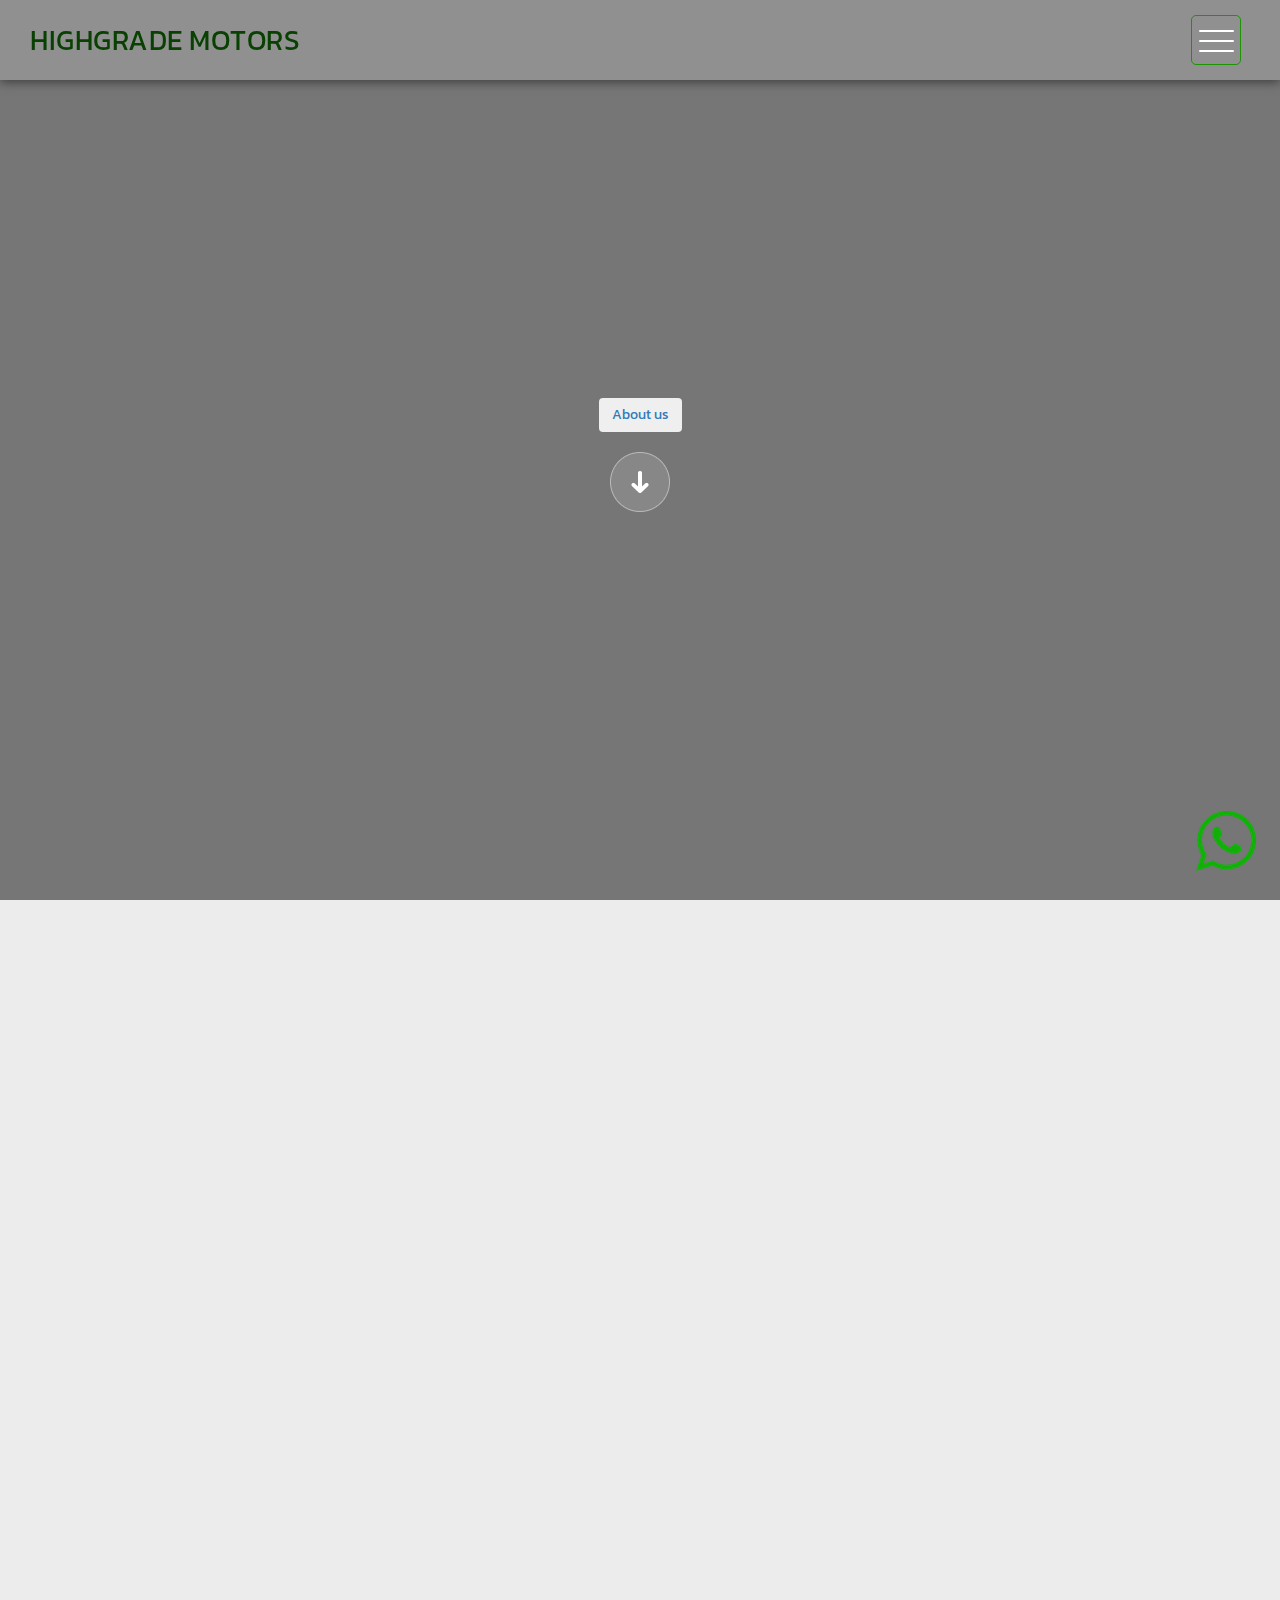
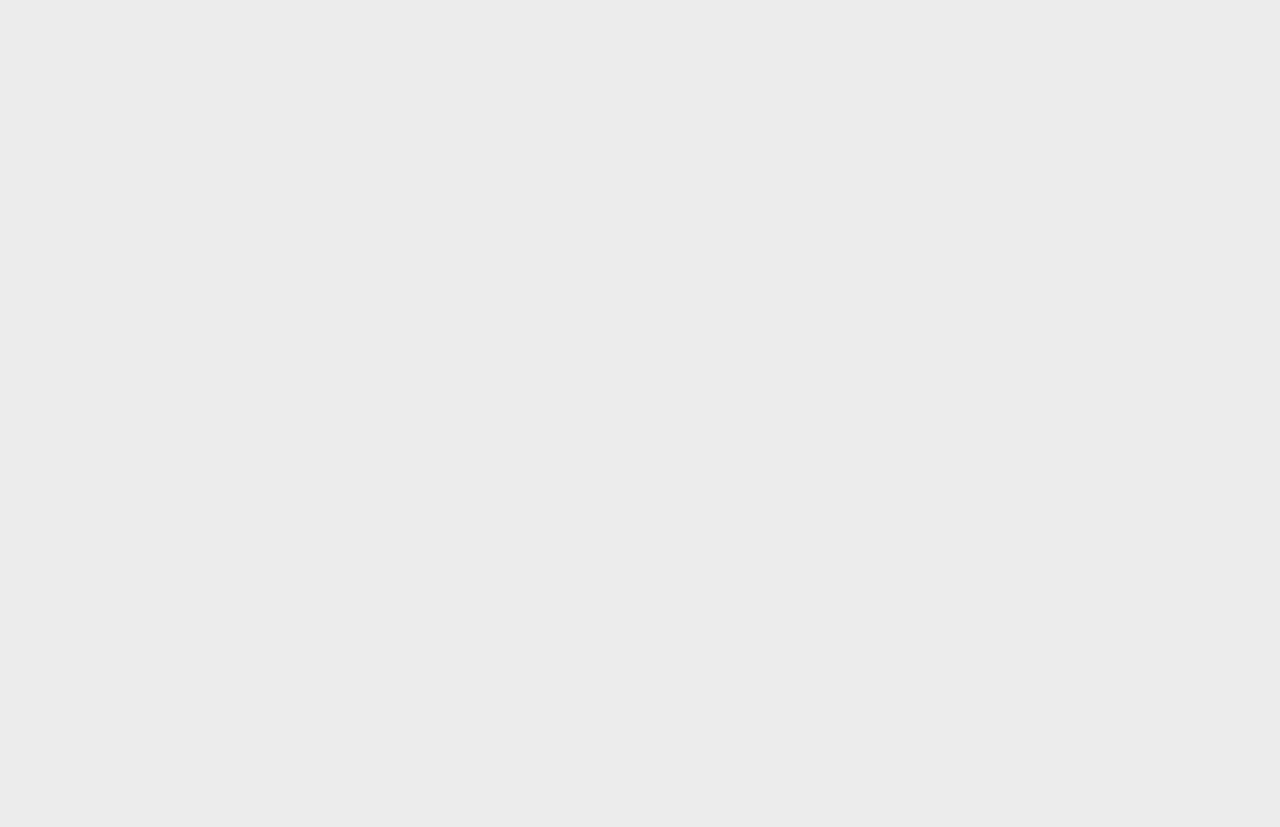
==== index.html @ 0c9bf425 "Add files via upload" ====
<!DOCTYPE html>
<html>
    <head>
        <meta charset="utf-8">
        <meta http-equiv="X-UA-Compatible" content="IE=edge,chrome=1">
  		<title>HIGHGRADE MOTORS</title>

        <meta name="description" content="">
        <meta name="viewport" content="width=device-width, initial-scale=1">
        <link rel="apple-touch-icon" href="apple-touch-icon.png">

        <link rel="stylesheet" href="css/bootstrap.min.css">
        <link rel="stylesheet" href="css/bootstrap-theme.min.css">
        <link rel="stylesheet" href="css/fontAwesome.css">
        <link rel="stylesheet" href="css/light-box.css">
        <link rel="stylesheet" href="css/templatemo-style.css">

        <link href="https://fonts.googleapis.com/css?family=Kanit:100,200,300,400,500,600,700,800,900" rel="stylesheet">

        <script src="js/vendor/modernizr-2.8.3-respond-1.4.2.min.js"></script>
    </head>

<body>

    <nav>
        <div class="logo">
            <a href="index.html">Highgrade Motors</a>
        </div>
        <div class="menu-icon">
        <span></span>
      </div>
    </nav>

    <div id="video-container">
        <div class="video-overlay"></div>
        <div class="video-content">
          <div class="innerr">
              
            <p><p> <a href="about.html"></ahref><button type="submit" id="form-submit" class="btn"  >About us</button></p></p>              
            </a>
          
                    <a class="scrollTo" data-scrollTo="portfolio" href="#"><img src="img/scroll-icon.png" alt=""></a>
                </div>    
            
        </div>
        <video autoplay="" loop="" muted>
        	<source src="highgrade.mp4" type="video/mp4" />
        </video>
    </div>


    <div class="full-screen-portfolio" id="portfolio">
        <div class="container-fluid">
            <div class="col-md-4 col-sm-6">
                <div class="portfolio-item">
                    <a href="img/1.jpg" data-lightbox="image-1"><div class="thumb">
                        
                        <div class="image">
                            <img src="img/1.jpg">
                        </div>
                    </div></a>
                </div>
            </div>
            <div class="col-md-4 col-sm-6">
                <div class="portfolio-item">
                    <a href="img/4.jpg" data-lightbox="image-1"><div class="thumb">
                        
                        <div class="image">
                            <img src="img/4.jpg">
                        </div>
                    </div></a>
                </div>
            </div>
            <div class="col-md-4 col-sm-6">
                <div class="portfolio-item">
                    <a href="img/7.jpeg" data-lightbox="image-1"><div class="thumb">
                        
                        <div class="image">
                            <img src="img/7.jpeg">
                        </div>
                    </div></a>
                </div>
            </div>
           
                    
        </div>
    </div>
    <div class="services">
      <div class="container">
          <div class="col-md-4 col-sm-6">
              <div class="service-item">
                  <div class="icon">
                      
                  </div>
                  <div class="text">
                      <h4><img src="img/service_2.png" alt=""> Call us</h4>
                      <p>
                        +267 241 2030
                      </p>  </div>
              
          
          
          
                  <div class="icon">
                      
                  </div>
                  <div class="text">
                      <h4><img src="img/service_3.png" alt="">  Find Us</h4>
                      <p>30102</p><p> Francistown</p><p> Botswana</p><p> North-East District</p>
                   </div>
              </div>
          </div>
          <div class="col-md-4 col-sm-6">
              
                  <div class="col-lg-3 col-md-12 map">
                      <!-- Map -->
                      <div class="map-outer tm-mb-40">
                          <div class="gmap-canvas">
                              <iframe width="100%" height="400" id="gmap-canvas"
                                  src="https://maps.google.com/maps?q=makelelo%20CI,%20Francistown,%20Botswana&t=&z=13&ie=UTF8&iwloc=&output=embed"
                                  frameborder="0" scrolling="no" marginheight="0" marginwidth="0"></iframe>
                          </div>
                      </div>
                  </div>
              
          </div>
      </div>
    </div>
  
    <div class="page-heading">
      <div class="container">
          <div class="heading-content">
              <h1>Our <em>Clients</em></h1>
          </div>
      </div>
    
    </div>
  
      <section id="clients" class="section-bg">
          <div class="container">
             
              <div class="row no-gutters clients-wrap clearfix wow fadeInUp" style="visibility: visible; animation-name: fadeInUp;">
                  <div class="col-lg-3 col-md-4 col-xs-6">
                      <div class="client-logo"> <img src="img/bic.jpg" alt=""> </div>
                  </div>
                  <div class="col-lg-3 col-md-4 col-xs-6">
                      <div class="client-logo"> <img src="img/holl.jpg"  alt=""> </div>
                  </div>
                  <div class="col-lg-3 col-md-4 col-xs-6">
                      <div class="client-logo"> <img src="img/c.jfif"  alt=""> </div>
                  </div>
                  <div class="col-lg-3 col-md-4 col-xs-6">
                      <div class="client-logo"> <img src="img/reg.jpg"  alt=""> </div>
                  
              </div>
          </div>
        </div>
      </section>
    <footer>
      <div class="container-fluid">
          <div class="col-md-12">
              <p>Copyright &copy; <script type="text/javascript">var year = new Date();document.write(year.getFullYear());</script> Highgrade Motors 
  
  | Designed by Tinaye Mupinyuri</p>
          </div>
      </div>
  </footer>

  <div class="popup-icon">
    <a href="https://web.whatsapp.com/send?phone=263715957462" class="wa__stt wa__stt_online" target="_blank"><button id="modBtn" class="modal-btn"><img src="img/ap.png" alt="" target="_blank"></button></a>  
 </div>

    

    <section class="overlay-menu">
      <div class="container">
        <div class="row">
          <div class="main-menu">
              <ul>
                  <li>
                      <a href="index.html">Home</a>
                  </li>
                 
                  <li>
                      <a href="about.html">About Us</a>
                  </li>
                  <li>
                      <a href="service.html">Our Services</a>
                  </li>
                  <li>
                      <a href="contact.html">Contact Us</a>
                  </li>
                  <li>
                    <a href="gallery.html">Our Gallery</a>
                </li>
              </ul>
              
          </div>
        </div>
      </div>
    </section>

    <script src="https://ajax.googleapis.com/ajax/libs/jquery/1.11.2/jquery.min.js"></script>
    <script>window.jQuery || document.write('<script src="js/vendor/jquery-1.11.2.min.js"><\/script>')</script>

    <script src="js/vendor/bootstrap.min.js"></script>
    
    <script src="js/plugins.js"></script>
    <script src="js/main.js"></script>

    
</body>
</html>
---- css/light-box.css ----
/* LIGHT BOX */

body:after {
  content: url(../img/close.png) url(../img/loading.gif) url(../img/prev.png) url(../img/next.png);
  display: none;
}

body.lb-disable-scrolling {
  overflow: hidden;
}

.lightboxOverlay {
  max-height: 100%;
  overflow-y: scroll;
  position: absolute;
  top: 0;
  left: 0;
  z-index: 99999;
  background-color: black;
  filter: progid:DXImageTransform.Microsoft.Alpha(Opacity=80);
  opacity: 0.8;
  display: none;
}

.lightbox {
  position: absolute;
  margin-top: 0%;
  left: 0;
  width: 100%;
  z-index: 100000;
  text-align: center;
  line-height: 0;
  font-weight: normal;
}

.lightbox .lb-image {
  display: block;
  height: auto;
  max-width: inherit;
  max-height: none;
  border-radius: 5px;

  /* Image border */
  border: 10px solid white;
}

.lightbox a img {
  border: none;
}

.lb-outerContainer {
  position: relative;
  *zoom: 1;
  width: 250px;
  height: 250px;
  margin: 0 auto;
  border-radius: 4px;

  /* Background color behind image.
     This is visible during transitions. */
  background-color: white;
}

.lb-outerContainer:after {
  content: "";
  display: table;
  clear: both;
}

.lb-loader {
  position: absolute;
  top: 43%;
  left: 0;
  height: 25%;
  width: 100%;
  text-align: center;
  line-height: 0;
}

.lb-cancel {
  display: block;
  width: 32px;
  height: 32px;
  margin: 0 auto;
  background: url(../img/loading.gif) no-repeat;
}

.lb-nav {
  position: absolute;
  top: 0;
  left: 0;
  height: 100%;
  width: 100%;
  z-index: 10;
}

.lb-container > .nav {
  left: 0;
}

.lb-nav a {
  outline: none;
  background-image: url('[data-uri]');
}

.lb-prev, .lb-next {
  height: 100%;
  cursor: pointer;
  display: block;
}

.lb-nav a.lb-prev {
  width: 34%;
  left: 0;
  float: left;
  background: url(../img/prev.png) left 48% no-repeat;
  filter: progid:DXImageTransform.Microsoft.Alpha(Opacity=0);
  opacity: 0;
  -webkit-transition: opacity 0.6s;
  -moz-transition: opacity 0.6s;
  -o-transition: opacity 0.6s;
  transition: opacity 0.6s;
}

.lb-nav a.lb-prev:hover {
  filter: progid:DXImageTransform.Microsoft.Alpha(Opacity=100);
  opacity: 1;
}

.lb-nav a.lb-next {
  width: 64%;
  right: 0;
  float: right;
  background: url(../img/next.png) right 48% no-repeat;
  filter: progid:DXImageTransform.Microsoft.Alpha(Opacity=0);
  opacity: 0;
  -webkit-transition: opacity 0.6s;
  -moz-transition: opacity 0.6s;
  -o-transition: opacity 0.6s;
  transition: opacity 0.6s;
}

.lb-nav a.lb-next:hover {
  filter: progid:DXImageTransform.Microsoft.Alpha(Opacity=100);
  opacity: 1;
}

.lb-dataContainer {
  margin: 0 auto;
  padding-top: 5px;
  *zoom: 1;
  width: 100%;
  -moz-border-radius-bottomleft: 4px;
  -webkit-border-bottom-left-radius: 4px;
  border-bottom-left-radius: 4px;
  -moz-border-radius-bottomright: 4px;
  -webkit-border-bottom-right-radius: 4px;
  border-bottom-right-radius: 4px;
}

.lb-dataContainer:after {
  content: "";
  display: table;
  clear: both;
}

.lb-data {
  padding: 0 4px;
  color: #ccc;
}

.lb-data .lb-details {
  width: 85%;
  float: left;
  text-align: left;
  line-height: 1.1em;
}

.lb-data .lb-caption {
  font-size: 13px;
  font-weight: bold;
  line-height: 1em;
}

.lb-data .lb-caption a {
  color: #4ae;
}

.lb-data .lb-number {
  margin-top: 15px;
  display: block;
  clear: left;
  padding-bottom: 1em;
  font-size: 13px;
  color: #999999;
}

.lb-data .lb-close {
  display: block;
  float: right;
  width: 30px;
  height: 30px;
  background: url(../img/close.png) top right no-repeat;
  text-align: right;
  outline: none;
  filter: progid:DXImageTransform.Microsoft.Alpha(Opacity=70);
  opacity: 0.7;
  -webkit-transition: opacity 0.2s;
  -moz-transition: opacity 0.2s;
  -o-transition: opacity 0.2s;
  transition: opacity 0.2s;
}

.lb-data .lb-close:hover {
  cursor: pointer;
  filter: progid:DXImageTransform.Microsoft.Alpha(Opacity=100);
  opacity: 1;
}
---- css/templatemo-style.css ----
/*

Highway Template

https://templatemo.com/tm-520-highway

*/

body {
  font-family: 'Kanit', sans-serif;
}

body::-webkit-scrollbar {
  width: 8px;
  height: 8px;
  background-color: rgba(0, 0, 0, 0.9);
}
/* Add a thumb */
body::-webkit-scrollbar-thumb {
    background: rgba(250, 250, 250, 0.5);
}

body, html {
  height: 100%;
  min-height: 100%;
  overflow-x: hidden;
}

.page-headinggg {
  font-style: normal;
  font-weight: 160;
  
  background-repeat: no-repeat;
  background-size: cover;
  background-position: center center;
  width: 100%;
  text-align: center;
  font-size: 32px;
  text-transform: uppercase;
  color: #fff;
  letter-spacing: 1px;
  background-color: rgb(63, 61, 61);
  display: inline-block;
  margin-bottom: 0;
  margin-top: 0px;
  padding: 15px 40px;
}
.page-headingg {
  font-style: normal;
  font-weight: 160;
  
  background-repeat: no-repeat;
  background-size: cover;
  background-position: center center;
  width: 100%;
  text-align: center;
  font-size: 32px;
  text-transform: uppercase;
  color: #fff;
  letter-spacing: 1px;
  background-color: rgba(39, 43, 39, 0.95);
  display: inline-block;
  margin-bottom: 0;
  margin-top: 0px;
  padding: 15px 40px;
}
.j{
  text-align:center;
   position:center center;
}

.page-heading {
  background-image: url(../img/9.jpeg);
  background-repeat: no-repeat;
  background-size: cover;
  background-position: center center;
  width: 100%;
  text-align: center;
}

.page-heading .heading-content h1 {
  font-size: 32px;
  text-transform: uppercase;
  color: #fff;
  letter-spacing: 1px;
  background-color: rgba(39, 43, 39, 0.95);
  display: inline-block;
  margin-bottom: 0;
  margin-top: 220px;
  padding: 20px 60px;
}

.page-heading .heading-content em {
  font-style: normal;
  font-weight: 200;
}


/* Nav Bar */

nav .logo {
  float: left;
  margin-left: 30px;
  text-decoration:none;
 
 
}

nav .logo a {
  font-size: 28px;
  line-height: 80px;
  text-transform: uppercase;
  color: rgb(8, 65, 2);
  text-decoration: none;
  letter-spacing: 0.5px;
}

nav .logo em {
  font-style: normal;
  font-weight: 200;
}

nav {
  background: rgba(250,250,250,0.2);
  height: 80px;
  position: fixed;
  width: 100%;
  left: 0;
  top: 0;
  z-index: 300;
  box-shadow: 0px 2px 10px 0px rgba(0,0,0,0.5);
}

.menu-icon {
  background: transparent;
  border: 1px solid rgb(28, 148, 4);
  width: 50px;
  height: 50px;
  margin: 15px 39px 0 auto;
  position: relative;
  cursor: pointer;
  transition: background 0.5s;
  border-radius: 5px;
}

.menu-icon span,
.menu-icon span:before,
.menu-icon span:after {
  cursor: pointer;
  border-radius: 1px;
  height: 2px;
  width: 35px;
  background: white;
  position: absolute;
  left: 15%;
  top: 50%;
  display: block;
  content: '';
  transition: all 0.5s ease-in-out;
}

.menu-icon span:before {
  left: 0;
  top: -10px;
}

.menu-icon span:after {
  left: 0;
  top: 10px;
}

.menu-icon.active {
  background: rgba(250,250,250,0.2);
}

.menu-icon.active span {
  background-color: transparent;
}

.menu-icon.active span:before,
.menu-icon.active span:after {
  top: 0;
}

.menu-icon.active span:before {
  transform: rotate(135deg);
}

.menu-icon.active span:after {
  transform: rotate(-135deg);
}
/* Menu */
.overlay-menuu {
  background: rgba(1, 24, 1, 0.95);
  color: #080101;
  position: fixed;
  z-index: 100;
  left: 0;
  top: 0;
  height: 100%;
  overflow-y: auto;
  -webkit-overflow-scrolling: touch;
  width: 100%;
  padding: 50px 0;
  opacity: 0;
  text-align: center;
  transform: translateY(-100%);
  transition: all 0.5s;
}
.overlay-menu {
  background: rgba(1, 24, 1, 0.95);
  color: #080101;
  position: fixed;
  z-index: 100;
  left: 0;
  top: 0;
  height: 100%;
  overflow-y: auto;
  -webkit-overflow-scrolling: touch;
  width: 100%;
  padding: 50px 0;
  opacity: 0;
  text-align: center;
  transform: translateY(-100%);
  transition: all 0.5s;
}

.overlay-menu.open {
  opacity: 1;
  transform: translateY(0%);
}

.overlay-menu .main-menu {
  transform: translateY(50%);
  opacity: 0;
  transition: all 0.3s;
  transition-delay: 0s;
}

.overlay-menu.open .main-menu {
  transition: all 0.7s;
  transition-delay: 0.7s;
  opacity: 1;
  transform: translateY(0%);
}

.overlay-menu .main-menu:nth-child(2) {
  transition-delay: 0s;
}

.overlay-menu.open .main-menu:nth-child(2) {
  transition-delay: 1.25s;
}

.overlay-menu {
  overflow: scroll;
}

.overlay-menu::-webkit-scrollbar {
  display: none;
}

.overlay-menu ul {
  list-style: none;
  margin-top: 80px;
  padding: 0px;
}
.overlay-menu ul li {
  padding: 15px 0px;
}

.overlay-menu ul li a {
  font-size: 24px;
  font-weight: 300;
  color: #fff;
  text-decoration: none;
  transition: all 0.5s;
}

.overlay-menu ul li a:hover {
  color: rgba(250,250,250,0.5);
}


.overlay-menu p {
  margin-top: 60px;
  font-size: 13px;
  text-transform: uppercase;
  color: #fff;
  font-weight: 200;
  letter-spacing: 0.5px;
  text-align: center;
}



#video-container  {
  position: relative;
  width: 100%;
  height: 100%;
  overflow: hidden;
  z-index: 1;
}

#video-container video,
.video-overlay {
  position: absolute;
  left: 50%;
  top: 50%;
  transform: translate(-50%, -50%);
  min-width: 100%;
  min-height: 100%;
}

#video-container .video-overlay {
  z-index: 9999;
  background: rgba(0,0,0,0.5);
  width: 100%;
}

#video-container .video-content {
  z-index: 99999;
  position: absolute;
  height: 100%;
  width: 100%;
}

#video-container .video-content .inner {
  height: 100%;
  width: 100%;
  display: flex;
  justify-content: center;
  align-items: center;
  flex-flow: column wrap;
}

#video-container .video-content .inner h1 {
  font-size: 64px;
  text-transform: uppercase;
  color: rgb(8, 65, 2);
  letter-spacing: 2px;
  font-weight: 500;
  text-align: center;
}

#video-container .video-content .inner em {
  font-style: normal;
  font-weight: 200;
}


#video-container .video-content .inner p {
  color: #fff;
  font-size: 22px;
  font-weight: 200;
  letter-spacing: 1.5px;
  text-align: center;
  padding: 0px 30px;
}

#video-container .video-content .inner a {
  color: #fff;
  text-decoration: underline;
}

#video-container .video-content .inner .scroll-icon {
  margin-top: 45px;
}

.full-screen-portfolio .container-fluid,
.full-screen-portfolio .col-md-4, .col-md-8 {
  padding-left: 0px;
  padding-right: 0px;
}


.portfolio-item img {
  width: 100%;
  overflow: hidden;
}

.portfolio-item .thumb {
  position: relative;
}

.btnn{
  width:200%;
  height: 200%;
  background-color: rgb(8, 65, 2);
  color: whitesmoke;
  margin-top: -110px;
}
.innerr{
  height: 100%;
  width: 100%;
  display: flex;
  justify-content: center;
  align-items: center;
  flex-flow: column wrap;
  margin-bottom: 18px;
  color: #080101;
  
  
}

.portfolio-item .hover-effect .hover-content {
    position: absolute;
    text-align: left;
    width: 100%;
    bottom: 0;
    left: 0;
}


.full-screen-portfolio .portfolio-item h1 {
  position: relative;
  font-size: 22px;
  text-transform: uppercase;
  color: #fff;
  display: inline-block;
  padding-left: 20px;
  line-height: 15px;
  transform: translateY(25px);
  transition: .5s ease-in-out;
  letter-spacing: 0.5px;
 }

 .full-screen-portfolio .portfolio-item em {
  font-style: normal;
  font-weight: 200;
 }

.full-screen-portfolio .portfolio-item:hover h1 {
  transform: translateY(0);
 }

.full-screen-portfolio .portfolio-item p {
  padding-left: 20px;
  font-weight: 300!important;
  letter-spacing: 0.5px;
  font-size: 14px;
  color: #fff;
  opacity: 0;
  transform: translateY(10px);
  transition: .5s ease-in-out;
  text-transform: uppercase;
 }

 .full-screen-portfolio .portfolio-item {
 text-align: center;
 line-height: 150%;
 text-transform: lowercase;
 cursor: pointer;
}

.full-screen-portfolio .portfolio-item:hover p {
  opacity: 1;
  transform: translateY(0);
 }




.popup-icon {
  position: fixed;
  bottom: 30px;
  right: 30px;
  z-index: 300;
  display: inline-block;
  width: 60px;
  height: 60px;
}

.popup-icon button {
  background-color: transparent;
  outline: none;
  border: none;
}

.modal-btn img {
  width: 60px;
  height: 60px;
}

/* Modal */
.modal {
  background-color: rgba(0,0,0,.95);
  display: none;
  overflow: auto;
  position: fixed;
  z-index: 1000;
  top: 0;
  left: 0;
  width: 100%;
  height: 100%;
  transform: all 0.6s;
  overflow: scroll;
}

.modal::-webkit-scrollbar {
  display: none;
}

/* Modal Content */
.modal-content {
  text-align: center;
  position: relative;
  top: 0;
  width: 100%;
  margin: 0 auto;
  background-color: transparent;
}
.modal-animated-in {
  animation: totop-in .6s ease;
}
.modal-animated-out {
  animation: totop-out .6s ease forwards;
}
.modal-header {
  border-bottom: none;
}
.modal-header h3 {
  color: #fff;
  font-weight: 400;
  letter-spacing: 1px;
  font-size: 64px;
  margin-top: 5%;
  border-bottom: none;
  margin-bottom: 20px;
}

.modal-header em {
  font-style: normal;
  font-weight: 200;
}

.gmap-canvas {
  overflow:hidden;
  background:none!important;
  height:380px;
  width:1200%;
  margin-top: -8px;
  
}.gmap-canvass{
overflow:hidden;
background:none!important;
height:450px;
width:450%;
margin-top: 88px;
margin-left: 0px;
margin-bottom: "0";}
.modal-content .close-btn {
  position: absolute;
  z-index: 99999999;
  color: rgb(8, 65, 2);;
  right: 38px;
  top: 15px;
  width: 50px;
  height: 50px;
  text-align: center;
  cursor: pointer;
}
#clients {
  padding: 60px 0
}

#clients .clients-wrap {
  
  margin-bottom: 20px
}

#clients img {
  transition: all 0.4s ease-in-out
}
#clients .client-logo {
  padding: 45px;
  display: -webkit-box;
  display: -webkit-flex;
  display: -ms-flexbox;
  display: flex;
  -webkit-box-pack: center;
  -webkit-justify-content: center;
  -ms-flex-pack: center;
  justify-content: center;
  -webkit-box-align: center;
  -webkit-align-items: center;
  -ms-flex-align: center;
  overflow: hidden;
  width:100%;
  height: 80%;
  background-color: transparent;
}

.modal-content .close-btn {
  position: absolute;
  z-index: 99999999;
  color: #fff;
  right: 38px;
  top: 15px;
  width: 50px;
  height: 50px;
  text-align: center;
  cursor: pointer;
}

.modal-body {
  text-align: center;
  margin: 0 auto;
}

.modal-body input {
  border-radius: 5px;
  padding-left: 15px;
  font-size: 14px;
  font-weight: 200;
  color: #fff;
  background-color: rgba(250, 250, 250, 0.15);
  outline: none;
  border: none;
  box-shadow: none;
  line-height: 40px;
  height: 40px;
  width: 60%;
  margin-left: auto;
  margin-right: auto;
  margin-bottom: 25px;
}

.modal-body textarea {
  border-radius: 5px;
  padding-left: 15px;
  padding-top: 10px;
  font-size: 14px;
  font-weight: 200;
  color: #fff;
  background-color: rgba(250, 250, 250, 0.15);
  outline: none;
  border: none;
  box-shadow: none;
  height: 165px;
  max-height: 220px;
  width: 60%;
  margin-left: auto;
  margin-right: auto;
  max-width: 100%;
  margin-bottom: 25px;
}

.modal-body button {
  border-radius: 0px;
  font-size: 13px;
  text-transform: uppercase;
  font-weight: 600;
  background-color: transparent;
  color: #fff;
  letter-spacing: 2px;
  border-bottom: 3px solid #fff;
  display: inline-block;
  padding: 0px 0px 3px 0px;
  transition: all 0.5s;
  border-top: none;
  border-right: none;
  border-left: none;
}

.modal-body button:hover {
  color: rgba(250,250,250,0.5);
  border-color: rgba(250,250,250,0.5);
  outline: none;
}

/* Keyframes */
@keyframes totop-in {
  0% {
    top: 600px;
    opacity: 0;
  }
  100% {
    top: 0%;
    opacity: 1;
  }  
}

@keyframes totop-out {
  0% {
    top: 0px;
    opacity: 1;
  }
  100% {
    top: -100%;
    opacity: 0;
  }  
}



footer {
  width: 100%;
  height: 80px;
  background-color: #313131;
}

footer p {
  text-align: center;
  color: #fff;
  font-weight: 200;
  font-size: 13px;
  text-transform: uppercase;
  padding-top: 33px;
  letter-spacing: 0.5px;
}

footer a {
  color: #aaa;
  text-decoration: none;
}

footer a:hover {
  text-decoration: none;
  color: #aaa;
}



.masonry-portfolio .container-fluid {
  padding-right: 0px;
  padding-left: 0px;
}

.masonry .col-md-4, .masonry .col-md-8 {
  padding-right: 0px;
  padding-left: 0px;
}

.masonry {
  width: 100%;
  background-color: transparent;
  position: relative;
}

.masonry .item {
  display: inline-block;
  float: left;
}

.masonry .first-item {
  margin-bottom: -0.5px;
}

.masonry .last-item {
  float: left;
}

.masonry .item img {
  width: 100%;
  overflow-y: hidden;
}

.masonry .item .thumb {
  position: relative;
}

.masonry .item .hover-effect .hover-content {
    position: absolute;
    text-align: left;
    width: 100%;
    bottom: 5px;
    left: 0;
}


.masonry .item h1 {
  position: relative;
  font-size: 22px;
  text-transform: uppercase;
  color: rgb(5, 114, 60);
  display: inline-block;
  padding-left: 20px;
  line-height: 15px;
  transform: translateY(25px);
  transition: .5s ease-in-out;
  letter-spacing: 0.5px;
 }

.masonry .item em {
  font-style: normal;
  font-weight: 200;
  color: rgb(5, 114, 60);
 }

.masonry .item:hover h1 {
  transform: translateY(0);
 }

.masonry .item p {
  padding-left: 20px;
  font-weight: 300!important;
  letter-spacing: 0.5px;
  font-size: 14px;
  color: #fff;
  opacity: 0;
  transform: translateY(10px);
  transition: .5s ease-in-out;
  text-transform: uppercase;
 }

.masonry .item {
 text-align: center;
 line-height: 150%;
 text-transform: lowercase;
 cursor: pointer;
}

.masonry .item:hover p {
  opacity: 1;
  transform: translateY(0);
 }




.grid-portfolio {
  padding: 65px 0px;
  background-color: #232323;
}

.grid-portfolio .portfolio-item {
  margin: 15px 0px;
}

.portfolio-item .hover-effect .hover-content {
    position: absolute;
    text-align: left;
    width: 100%;
    bottom: 5px;
    left: 0;
}


.grid-portfolio .portfolio-item h1 {
  position: relative;
  font-size: 22px;
  text-transform: uppercase;
  color: #fff;
  display: inline-block;
  padding-left: 20px;
  line-height: 15px;
  transform: translateY(25px);
  transition: .5s ease-in-out;
  letter-spacing: 0.5px;
 }

 .grid-portfolio .portfolio-item em {
  font-style: normal;
  font-weight: 200;
 }

.grid-portfolio .portfolio-item:hover h1 {
  transform: translateY(0);
 }

.grid-portfolio .portfolio-item p {
  padding-left: 20px;
  font-weight: 300!important;
  letter-spacing: 0.5px;
  font-size: 14px;
  color: #fff;
  opacity: 0;
  transform: translateY(10px);
  transition: .5s ease-in-out;
  text-transform: uppercase;
 }

.grid-portfolio .portfolio-item:hover p {
  opacity: 1;
  transform: translateY(0);
 }

 .grid-portfolio .load-more-button {
  margin-top: 15px;
 }

 .grid-portfolio .load-more-button a {
  width: 100%;
  height: 80px;
  display: inline-block;
  text-align: center;
  line-height: 80px;
  font-size: 15px;
  text-transform: uppercase;
  text-decoration: none;
  letter-spacing: 1px;
  color: #fff;
  background-color: #313131;
  transition: all 0.5s;
 }

 .grid-portfolio .load-more-button a:hover {
  color: rgba(250,250,250,0.5);
 }


 .j{
  text-align:center;
   position:center center;
}

 .services {
  background-color: #011801f2;
  padding: 65px 0px;
  
 }
 .service-itemm {
  margin-left: 25px;
  padding: 20px;
  text-align: center;
  transition: all 0.5s;
  margin-top: -10px;
  margin-bottom: 0px;
  
 }

 .services .service-item {
  margin-left: 25px;
  padding: 20px;
  text-align: center;
  transition: all 0.5s;
  margin-top: -10px;
  
 }

  .services .service-item:hover {
    background-color: #313131;
  }
  .iconn{
    width: 50px;
    height: 50px;
    text-align: center;
    display: inline-block;
    line-height: 50px;
    margin-left: 75px;
    margin-top: 15px;
  }
  .services .service-item .icon {
    width: 50px;
    height: 50px;
    text-align: center;
    display: inline-block;
    line-height: 50px;
    margin-left: 35px;
    margin-top:-30px;
    margin-bottom: 35px;
   }

.services .service-item .icon img {
  max-width: 100%;
}

.services .service-item h4 {
  margin-top: 20px;
  color: #fff;
  font-size: 20px;
  text-transform: capitalize;
  letter-spacing: 0.5px;
  font-weight: 300;
}

.services .service-item p {
  color: #bbb;
  font-size: 16px;
  font-weight: 300;
  line-height: 28px;
}




.more-about-us {
  background-image: url(../img/1.jpg);
  background-repeat: no-repeat;
  background-attachment: fixed;
  background-size: cover;
  background-position: center center;
  width: 100%;
  text-align: center;
}

.more-about-us .content {
  background-color: rgba(0,0,0,0.8);
  text-align: left;
  padding: 150px 60px;
  color: #fff;
}

.more-about-us .content h2 {
  margin-top: 0px;
  font-size: 34px;
  font-weight: 300;
  letter-spacing: 0.5px;
  margin-bottom: 5px;
}

.more-about-us .content span {
  font-size: 16px;
  font-weight: 200;
  display: inline-block;
  margin-bottom: 30px;
  letter-spacing: 0.5px;
}

.more-about-us .content p {
  color: #fff;
  font-size: 16px;
  font-weight: 300;
  line-height: 28px;
}

.more-about-us .content .simple-btn {
  margin-top: 30px;
}

.more-about-us .content .simple-btn a {
  font-size: 13px;
  text-transform: uppercase;
  font-weight: 600;
  background-color: transparent;
  color: #fff;
  letter-spacing: 2px;
  border-bottom: 3px solid #fff;
  padding-bottom: 3px;
  text-decoration: none;
  transition: all 0.5s;
}

.more-about-us .content .simple-btn a:hover {
  opacity: 0.5;
}



.pricing-tables {
  padding: 65px 0px;
  background-color: #232323;
}

.pricing-tables .table-item {
  padding: 60px 0px;
  margin: 15px 0px;
  text-align: center;
  background-color: rgba(1, 24, 1, 0.95);
}

.pricing-tables .table-item h4 {
  margin-top: 0px;
  font-size: 36px;
  font-weight: 200;
  color: #f4dd5b;
  letter-spacing: 0.5px;
}

.pricing-tables .table-item span {
  font-size: 17px;
  display: inline-block;
  color: #aaa;
  letter-spacing: 0.5px;
  text-transform: capitalize;
  border-bottom: 1px solid #414141;
  width: 100%;
  padding-bottom: 40px;
}

.pricing-tables .table-item ul {
  list-style: none;
  padding: 0;
  margin-top: 35px;
}

.pricing-tables .table-item ul li {
  font-size: 15px;
  font-weight: 300;
  color: #fff;
  letter-spacing: 0.5px;
  margin: 15px 0px;
}

.pricing-tables .table-item .simple-btn {
  margin-top: 40px;
  padding-bottom: 10px;
}

.pricing-tables .table-item .simple-btn a {
  font-size: 13px;
  text-transform: uppercase;
  font-weight: 600;
  background-color: transparent;
  color: #f4dd5b;
  letter-spacing: 2px;
  border-bottom: 3px solid #f4dd5b;
  padding-bottom: 3px;
  text-decoration: none;
  transition: all 0.5s;
}

.pricing-tables .table-item .simple-btn a:hover {
  opacity: 0.5;
}

.pricing-tables .premium-item {
  background-color: #f4dd5b;
}

.pricing-tables .premium-item h4, .pricing-tables .premium-item span, .pricing-tables .premium-item ul li, .pricing-tables .premium-item .simple-btn a {
  color: #232323;
  border-color: #232323;
}



.blog-entries {
  padding: 80px 0px;
  background-color: #232323;
}


.blog-entries .blog-posts {
  margin-right: 30px;
}


.blog-post {
  border-bottom: 1px solid #414141;
  padding-bottom: 65px;
  margin-bottom: 60px;
}

.blog-post img {
  width: 100%;
  overflow-y: hidden;
}

.blog-post .text-content {
  margin-top: 30px;
}

.blog-post .text-content span {
  font-size: 16px;
  font-weight: 200;
  color: #fff;
  letter-spacing: 0.5px;
}

.blog-post .text-content span a {
  color: #f4dd5b;
  text-decoration: none;
}

.blog-post .text-content h2 {
  margin-top: 5px;
  font-size: 36px;
  color: #fff;
  letter-spacing: 0.5px;
  text-transform: capitalize;
  font-weight: 300;
}

.blog-post .text-content p {
  color: #bbb;
  font-size: 16px;
  font-weight: 300;
  line-height: 28px;
  margin-top: 20px;
}

.blog-post .text-content .simple-btn {
  margin-top: 25px;
}

.blog-post .text-content .simple-btn a {
  font-size: 13px;
  text-transform: uppercase;
  font-weight: 600;
  background-color: transparent;
  color: #fff;
  letter-spacing: 2px;
  border-bottom: 3px solid #fff;
  padding-bottom: 3px;
  text-decoration: none;
  transition: all 0.5s;
}

.blog-post .text-content .simple-btn a:hover {
  opacity: 0.5;
}

.blog-entries .page-number {
  padding: 0;
  margin: 0;
  list-style: none;
}

.blog-entries .page-number li {
  display: inline-block;
  margin-right: 3px;
}

.blog-entries .page-number li:last-child {
  margin-right: 0px;
}

.blog-entries .page-number li.active a {
  color: #232323;
  background-color: #fff;
}

.blog-entries .page-number li.active a:hover {
  opacity: 1;
}

.blog-entries .page-number li a {
  font-size: 18px;
  color: #fff;
  text-decoration: none;
  width: 50px;
  height: 50px;
  display: inline-block;
  line-height: 50px;
  text-align: center;
  background-color: #414141;
  transition: all 0.5s;
}

.blog-entries .page-number li a:hover {
  opacity: 0.5;
}

.single-blog-post {
  margin-right: 30px;
}

.single-blog-post img {
  width: 100%;
  overflow-y: hidden;
}

.single-blog-post .text-content {
  margin-top: 20px;
}

.single-blog-post .text-content span {
  font-size: 16px;
  font-weight: 200;
  color: #fff;
  letter-spacing: 0.5px;
  border-bottom: 1px solid #414141;
  padding-bottom: 25px;
  display: inline-block;
  width: 100%;
  margin-bottom: 0px;
}

.single-blog-post .text-content span a {
  color: #f4dd5b;
  text-decoration: none;
}

.single-blog-post .text-content h2 {
  margin-top: 0px;
  font-size: 36px;
  color: #fff;
  letter-spacing: 0.5px;
  text-transform: capitalize;
  font-weight: 300;
}

.single-blog-post .text-content p {
  color: #bbb;
  font-size: 16px;
  font-weight: 300;
  line-height: 28px;
  margin-top: 20px;
  margin-bottom: 30px;
}

.single-blog-post .tags-share {
  border-top: 1px solid #414141;
  border-bottom: 1px solid #414141;
  padding: 8px 0px 10px 0px;
}

.single-blog-post .tags-share ul {
  padding: 0;
  margin: 0;
  list-style: none;
}

.single-blog-post .tags-share ul li:first-child {
  color: #fff;
  font-size: 16px;
  font-weight: 200;
  letter-spacing: 0.5px;
}

.single-blog-post .tags-share ul li {
  display: inline-block;
  color: #fff;
}

.single-blog-post .tags-share ul li a {
  font-size: 16px;
  font-weight: 200;
  letter-spacing: 0.5px;
  color: #f4dd5b;
  text-decoration: none;
  transition: all 0.5s;
}

.single-blog-post .tags-share ul li a:hover {
  opacity: 0.5;
}

.single-blog-post .tags-share .share {
  text-align: right;
}

.blog-entries .search input {
  background-color: rgba(250,250,250,0.1);
  width: 100%;
  height: 50px;
  line-height: 50px;
  padding-left: 15px;
  color: #fff;
  font-size: 15px;
  font-weight: 300;
  border-radius: 0px;
  outline: none;
  border: none;
}

.sidebar-heding h2 {
  font-size: 20px;
  text-transform: capitalize;
  color: #fff;
  margin-top: 40px;
  letter-spacing: 0.5px;
  padding-bottom: 10px;
  border-bottom: 1px solid #414141;
  margin-bottom: 20px;
}

.archives ul, .categories ul {
  margin-top: -5px;
  padding: 0;
  list-style: none;
}

.archives ul li, .categories ul li {
  margin-bottom: 12px; 
}

.archives ul li:last-child, .categories ul li:last-child {
  margin-bottom: 0px; 
}

.archives ul li a, .categories ul li a {
  font-size: 15px;
  font-weight: 200;
  color: #fff;
  text-decoration: none;
  letter-spacing: 0.5px;
  transition: all 0.5s;
}


.archives ul li a:hover, .categories ul li a:hover {
  opacity: 0.5;
}

.recent-posts ul {
  padding: 0;
  list-style: none;
}

.recent-posts ul li {
  margin-bottom: 15px;
}

.recent-posts ul a {
  text-decoration: none;
}

.recent-posts ul li img {
  display: inline-block;
  max-width: 100%;
  margin-right: 15px;
}

.textt{
  margin-left: 67px;
  color: white;
}
.text{
  margin-top: -50px;
}

.recent-posts ul li .text {
  display: inline-block;
}

.recent-posts ul li h6 {
  margin-bottom: 5px;
  padding-top: 0px;
  margin-top: 0px;
  display: block;
  font-size: 16px;
  color: #fff;
  letter-spacing: 0.5px;
}

.recent-posts ul li span {
  display: inline-block;
  font-size: 14px;
  font-weight: 200;
  color: #f4dd5b;
}


.latest-gallery ul {
  padding: 0;
  margin: 0;
  list-style: none;
}

.latest-gallery ul li {
  display: inline-block;
  max-width: 59px;
  overflow-y: hidden;
  margin-bottom: 3px;
  margin-right: 1px;
}

.latest-gallery ul li:nth-child(4){
  margin-right: 0px;
}

.latest-gallery ul li:nth-child(8){
  margin-right: 0px;
}

.latest-gallery ul li img {
  width: 100%;
  transition: all 0.5s;
}

.latest-gallery ul li img:hover {
  cursor: pointer;
  opacity: 0.5;
}




@media (max-width: 530px) {

  .modal-header h3 {
    margin-top: 15%;
  }

  .modal-body input {
    width: 100%;
  }

  .modal-body textarea {
    width: 100%;
  }

  .modal-content {
    padding-bottom: 40px;
  }

  .grid-portfolio {
    padding: 0px 0px;
  }

  .grid-portfolio .portfolio-item {
    margin: 30px 0px;
  }

  .grid-portfolio .load-more-button {
    padding-bottom: 30px;
  }

  .more-about-us .content {
    padding: 60px 30px;
  }

}


@media (max-width: 992px) {

  .blog-entries .blog-posts {
    margin-right: 0px;
  }

  .single-blog-post {
    margin-right: 0px;
    margin-bottom: 80px;
  }

  .blog-entries .page-number {
    margin-bottom: 80px;
  }

  .single-blog-post .tags-share .tags {
    text-align: center;
  }

  .single-blog-post .tags-share .share {
    text-align: center;
  }

}


@import url('https://fonts.googleapis.com/css2?family=Abril+Fatface&family=Open+Sans:wght@400;700&display=swap');

body {
    background: rgba(0, 0, 0, .075)
}

.containerr {
    margin-top: 0px;
    margin-bottom: 0px;
    text-align:center;
    position: center
}

.col-md-44 {
    background: #444443;
    text-align: center;
    border-radius: 12px;
    border-top-right-radius: 0;
    border-bottom-right-radius: 0
}

.logoo {
    text-align: left !important;
    transform: translate(-40px, 20px);
    font-weight: 1000 !important;
    font-size: 8px !important;
    font-family: 'Abril Fatface', cursive !important
}

.logoo span {
    font-size: 20px
}

.imagee {
    margin-top: 60%
}

h6.mt-3 {
    font-weight: bold
}

.col-md-44 p {
    font-size: 12px;
    line-height: 15px;
    padding: 0 60px 0 60px;
    color: #0000009e;
    font-weight: 500
}

.col-md-88 {
    background: rgb(63, 61, 61);
    border-top-right-radius: 0px;
    border-bottom-right-radius: 0px;
    padding-bottom: 80px;
margin-top: 0%;
margin-bottom: 0%;
}

p.mb-0 {
    color: #6C6D6F;
    font-size: 10px;
    font-weight: bold
}

strong {
    font-size: 12px
}

.fa-phone-volume {
    margin-right: 4px;
    font-size: 12px
}

form.information {
    margin: 0 280px 0 100px
}

h4.form-heading {
    font-weight: bold;
    font-size: 23px !important
}

p.form-para {
    font-size: 13px;
    font-weight: 500;
    color: #0000009e;
    line-height: 17px
}

p.form-para::after {
    content: ".";
    font-size: 0;
    display: block;
    width: 8%;
    height: 4px;
    background: rgb(8, 65, 2)A;
    margin: 10px 0;
    transform: translateX(-10px)
}

.form-group {
    position: relative;
    margin-bottom: 0.5rem;
    margin-right: 90px
}

.form-control {
    border-radius: 0;
    outline: 0
}

.form-control:focus {
    box-shadow: none;
    border-radius: 0;
    border: 0px solid #dae0e5;
}

.form-control-placeholder {
    position: absolute;
    top: 12px;
    left: 10px;
    transition: all 200ms;
    opacity: 0.5;
    font-size: 75%
}

.form-control:focus+.form-control-placeholder,
.form-control:valid+.form-control-placeholder {
    font-size: 60%;
    transform: translate3d(0, -75%, 0);
    opacity: 1;
    top: 12px
}

.btn-primary {
    border: none !important;
    background: rgb(8, 65, 2) !important;
    height: 46px !important;
    width:20px
}

.btn-primary span {
    color: #E5DDFF;
    font-size: 10px
}

.terms {
    font-size: 10px;
    color: #0000009e;
    font-weight: 500
}

.terms a {
    color: rgb(8, 65, 2) !important
}

@media screen and (max-width: 767px) {
    .mycol1 {
        border-radius: 0;
        border-top-right-radius: 12px;
        border-top-left-radius: 12px;
        padding: 50px 50px 50px 50px
    }

    .imagee {
        margin-top: 0
    }

    .mycol2 {
        border-radius: 0;
        border-bottom-right-radius: 12px;
        border-bottom-left-radius: 12px;
        text-align: center;
        padding-bottom: 40px
    }

    form.information {
        margin: 10px 10px 0 10px
    }

    .form-group {
        margin: 10px 10px 0 10px
    }

    .logoo {
        transform: translate(-90px, -30px)
    }
}

@media screen and (min-width: 767px) {
    form.information {
        margin: 0 200px 0 50px
    }

    .form-group {
        margin-right: 40px
    }
}

@media screen and (min-width: 1200px) {
    form.information {
        margin: 0 280px 0 100px
    }

    .form-group {
        margin-bottom: 0.5rem;
        margin-right: 80px
    }
}
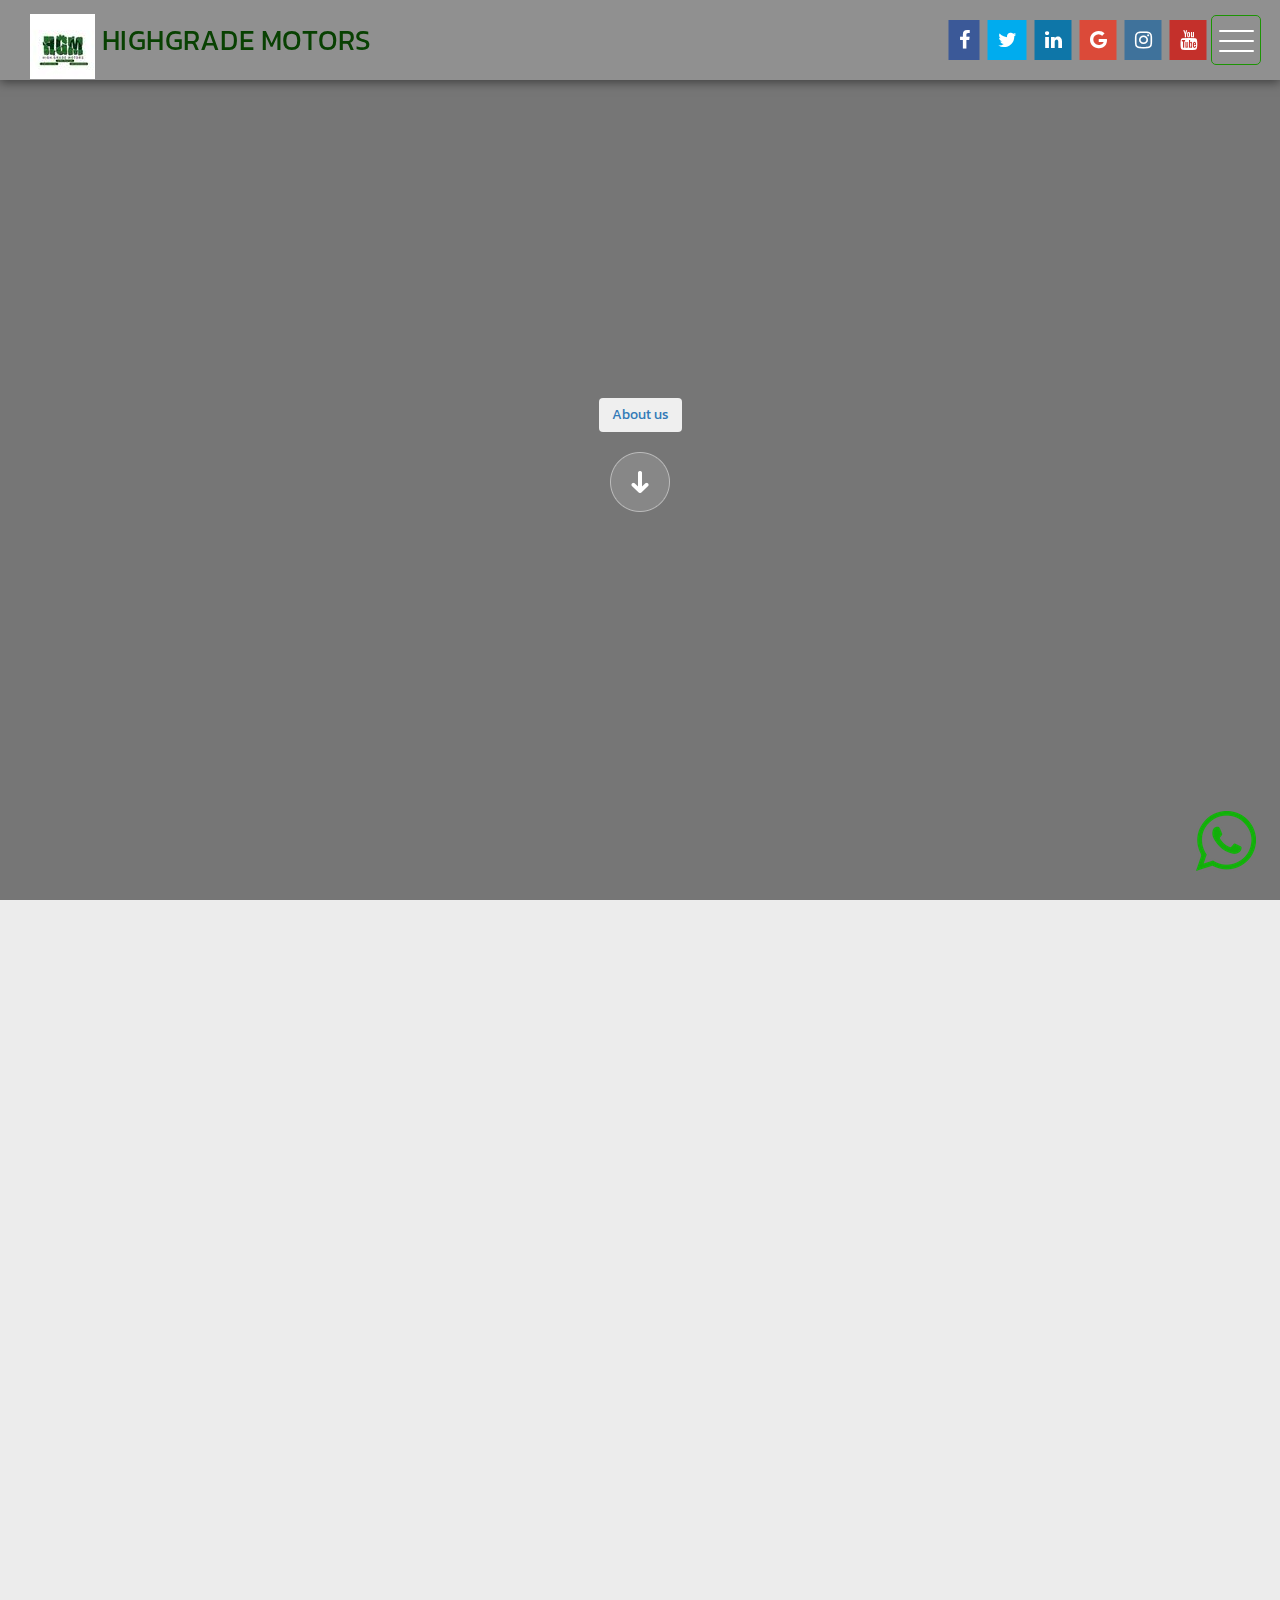
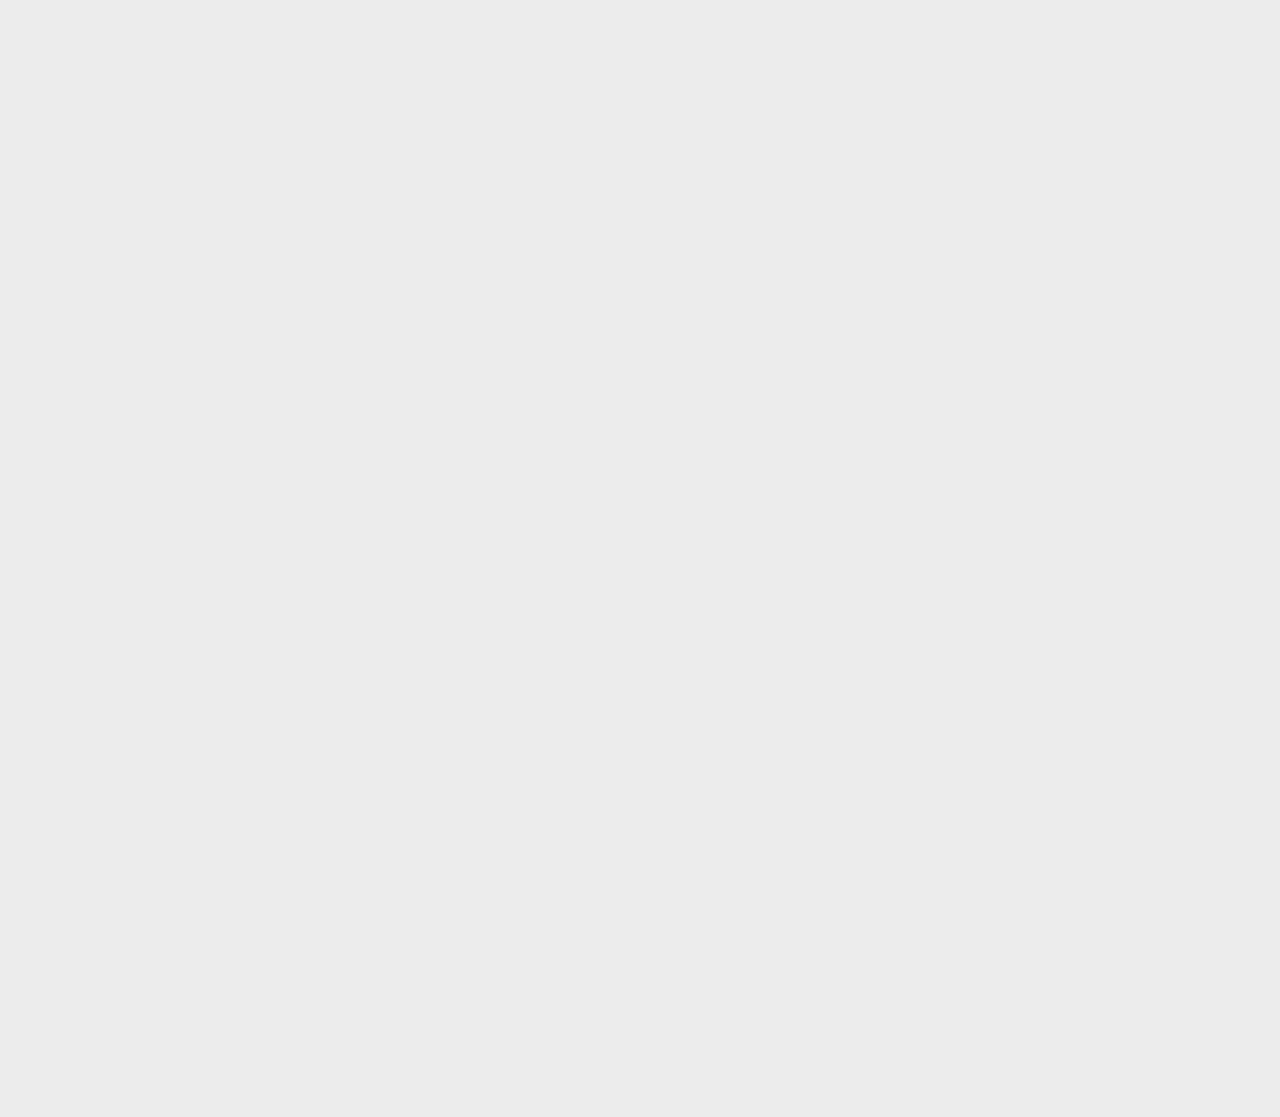
==== commit 03118605: "Add files via upload" ====
--- a/index.html
+++ b/index.html
@@ -16,16 +16,85 @@
         <link rel="stylesheet" href="css/templatemo-style.css">
 
         <link href="https://fonts.googleapis.com/css?family=Kanit:100,200,300,400,500,600,700,800,900" rel="stylesheet">
-
+        <link rel="stylesheet" href="https://cdnjs.cloudflare.com/ajax/libs/font-awesome/4.7.0/css/font-awesome.min.css">
         <script src="js/vendor/modernizr-2.8.3-respond-1.4.2.min.js"></script>
     </head>
-
+    <style>   
+        /* Style the Sticky icons on web page */   
+        .stickyicon-list {   
+        position: fixed;   
+        right: 200px;   
+        transform: translateX(50%);  
+        display: block;          
+        }         
+        .stickyicon-list a {   
+        display: inline-flex;   
+        text-align: center;   
+        padding: 10px;   
+        transition: all 0.5s ease;   
+        color: white;   
+        font-size: 20px;   
+        margin-top: 20px;
+        margin-right: 5px;
+        }         
+        /* HOver affect on sticky social media icons */   
+        .stickyicon-list a:hover {   
+        color: #000;   
+        width:10px;   
+        }   
+           
+        /* Now we have to design each icon of social media */         
+        .facebook {   
+        background: #3b5998;   
+        color: white;  
+        }         
+        .twitter {   
+        color: white;   
+        background: #00acee;   
+        }   
+        .linkedin {   
+        background: #0e76a8;   
+        color: white;   
+        }         
+        .google {   
+        color: white;   
+        background: #db4a39;   
+        }   
+        .instagram {   
+        background: #3f729b;   
+        color: white;   
+        }         
+        .youtube {   
+        color: white;   
+        background: #c4302b;    
+        }   
+        </style> 
 <body>
 
     <nav>
         <div class="logo">
-            <a href="index.html">Highgrade Motors</a>
-        </div>
+            <img src="img/log.jpg" alt=""><a href="index.html"> Highgrade Motors</a>
+        </div>
+        <div class="stickyicon-list">  
+            <a href="https://www.facebook.com/High-Grade-Motors-344131962956612/" class="facebook">   
+            <i class="fa fa-facebook"></i>   
+            </a>   
+            <a href="#twitter" class="twitter">   
+            <i class="fa fa-twitter"></i>   
+            </a>       
+            <a href="#linkedin" class="linkedin">   
+            <i class="fa fa-linkedin"></i>   
+            </a>   
+            <a href="#google" class="google">   
+            <i class="fa fa-google"></i>   
+            </a>     
+            <a href="#instagram" class="instagram">   
+            <i class="fa fa-instagram"></i>   
+            </a>                              
+            <a href="#youtube" class="youtube">   
+            <i class="fa fa-youtube"></i>   
+            </a>   
+            </div>   
         <div class="menu-icon">
         <span></span>
       </div>
@@ -66,7 +135,7 @@
                     <a href="img/4.jpg" data-lightbox="image-1"><div class="thumb">
                         
                         <div class="image">
-                            <img src="img/4.jpg">
+                            <img src="img/p.jpeg">
                         </div>
                     </div></a>
                 </div>
@@ -85,18 +154,62 @@
                     
         </div>
     </div>
+    <div class="page-heading">
+        <div class="container">
+            <div class="heading-content">
+                <h1>Our <em>Clients</em></h1>
+            </div>
+        </div>
+      
+      </div>
+    
+      <section id="clients" class="section-bg">
+          <div class="containerr">
+             
+              <div class="row no-gutters clients-wrap clearfix wow fadeInUp" style="visibility: visible; animation-name: fadeInUp; margin-top: 0px;">
+                  <div class="col-lg-3 col-md-44 col-xs-6">
+                      <div class="client-logo"> <img src="img/bic.jpg" alt=""> </div>
+                  </div>
+                  <div class="col-lg-3 col-md-44 col-xs-6">
+                      <div class="client-logo"> <img src="img/holl.jpg"  alt=""> </div>
+                  </div>
+                  <div class="col-lg-3 col-md-44 col-xs-6">
+                      <div class="client-logo"> <img src="img/c.jpg"  alt=""> </div>
+                  </div>
+                  <div class="col-lg-3 col-md-44 col-xs-6">
+                      <div class="client-logo"> <img src="img/ses.png"  alt=""> </div>
+                  
+              </div>
+              <div class="col-lg-3 col-md-44 col-xs-6">
+                  <div class="client-logo"> <img src="img/alpha.jpg"  alt=""> </div>
+              </div>
+              <div class="col-lg-3 col-md-44 col-xs-6">
+                  <div class="client-logo"> <img src="img/old.jpg"  alt=""> </div>
+              </div>
+              <div class="col-lg-3 col-md-44 col-xs-6">
+                  <div class="client-logo"> <img src="img/bry.jpg"  alt=""> </div>
+              </div>
+              <div class="col-lg-3 col-md-44 col-xs-6">
+                  <div class="client-logo"> <img src="img/bon.jpg"  alt=""> </div>
+              </div>
+          </div>
+        </div>
+      </section>
+      
     <div class="services">
       <div class="container">
           <div class="col-md-4 col-sm-6">
-              <div class="service-item">
+              <div class="service-itemm">
                   <div class="icon">
                       
                   </div>
                   <div class="text">
-                      <h4><img src="img/service_2.png" alt=""> Call us</h4>
+                      <h4><img src="" alt=""><u> OUR DETAILS</u></h4>
                       <p>
-                        +267 241 2030
-                      </p>  </div>
+                        <img src="img/service_2.png" alt=""> +267 241 2030
+                      </p> 
+                      <p><img src="img/service_3.png" alt="">  30102 Francistown Botswana North-East District</p>
+                    </div>
               
           
           
@@ -104,10 +217,7 @@
                   <div class="icon">
                       
                   </div>
-                  <div class="text">
-                      <h4><img src="img/service_3.png" alt="">  Find Us</h4>
-                      <p>30102</p><p> Francistown</p><p> Botswana</p><p> North-East District</p>
-                   </div>
+                  
               </div>
           </div>
           <div class="col-md-4 col-sm-6">
@@ -127,35 +237,6 @@
       </div>
     </div>
   
-    <div class="page-heading">
-      <div class="container">
-          <div class="heading-content">
-              <h1>Our <em>Clients</em></h1>
-          </div>
-      </div>
-    
-    </div>
-  
-      <section id="clients" class="section-bg">
-          <div class="container">
-             
-              <div class="row no-gutters clients-wrap clearfix wow fadeInUp" style="visibility: visible; animation-name: fadeInUp;">
-                  <div class="col-lg-3 col-md-4 col-xs-6">
-                      <div class="client-logo"> <img src="img/bic.jpg" alt=""> </div>
-                  </div>
-                  <div class="col-lg-3 col-md-4 col-xs-6">
-                      <div class="client-logo"> <img src="img/holl.jpg"  alt=""> </div>
-                  </div>
-                  <div class="col-lg-3 col-md-4 col-xs-6">
-                      <div class="client-logo"> <img src="img/c.jfif"  alt=""> </div>
-                  </div>
-                  <div class="col-lg-3 col-md-4 col-xs-6">
-                      <div class="client-logo"> <img src="img/reg.jpg"  alt=""> </div>
-                  
-              </div>
-          </div>
-        </div>
-      </section>
     <footer>
       <div class="container-fluid">
           <div class="col-md-12">
--- a/css/templatemo-style.css
+++ b/css/templatemo-style.css
@@ -136,11 +136,12 @@
   border: 1px solid rgb(28, 148, 4);
   width: 50px;
   height: 50px;
-  margin: 15px 39px 0 auto;
+  margin: 15px 19px 0 auto;
   position: relative;
   cursor: pointer;
   transition: background 0.5s;
   border-radius: 5px;
+  
 }
 
 .menu-icon span,
@@ -589,6 +590,7 @@
   width:100%;
   height: 80%;
   background-color: transparent;
+  margin-top: 0px;
 }
 
 .modal-content .close-btn {
@@ -917,6 +919,7 @@
   transition: all 0.5s;
   margin-top: -10px;
   margin-bottom: 0px;
+  color:white;
   
  }
 
@@ -942,14 +945,14 @@
     margin-top: 15px;
   }
   .services .service-item .icon {
-    width: 50px;
-    height: 50px;
-    text-align: center;
+    width: 300px;
+    height: 100px;
+    text-align: left;
     display: inline-block;
     line-height: 50px;
-    margin-left: 35px;
+    margin-left: 0px;
     margin-top:-30px;
-    margin-bottom: 35px;
+    margin-bottom: 105px;
    }
 
 .services .service-item .icon img {
@@ -1399,7 +1402,8 @@
   color: white;
 }
 .text{
-  margin-top: -50px;
+  margin-top: 0px;
+  text-align: center;
 }
 
 .recent-posts ul li .text {
@@ -1536,11 +1540,29 @@
 }
 
 .col-md-44 {
-    background: #444443;
+    background: white;
     text-align: center;
-    border-radius: 12px;
+    border-radius: 0px;
     border-top-right-radius: 0;
-    border-bottom-right-radius: 0
+    border-bottom-right-radius: 0;
+    margin-top: 0px;
+
+}
+.col-md-444 {
+  background: white;
+  text-align: center;
+  border-radius: 0px;
+  border-top-right-radius: 0;
+  border-bottom-right-radius: 0
+}
+.col-md-4444 {
+  
+  text-align: center;
+  border-radius: 0px;
+  border-top-right-radius: 0;
+  border-bottom-right-radius: 0;
+  margin-top: 20px;
+
 }
 
 .logoo {
